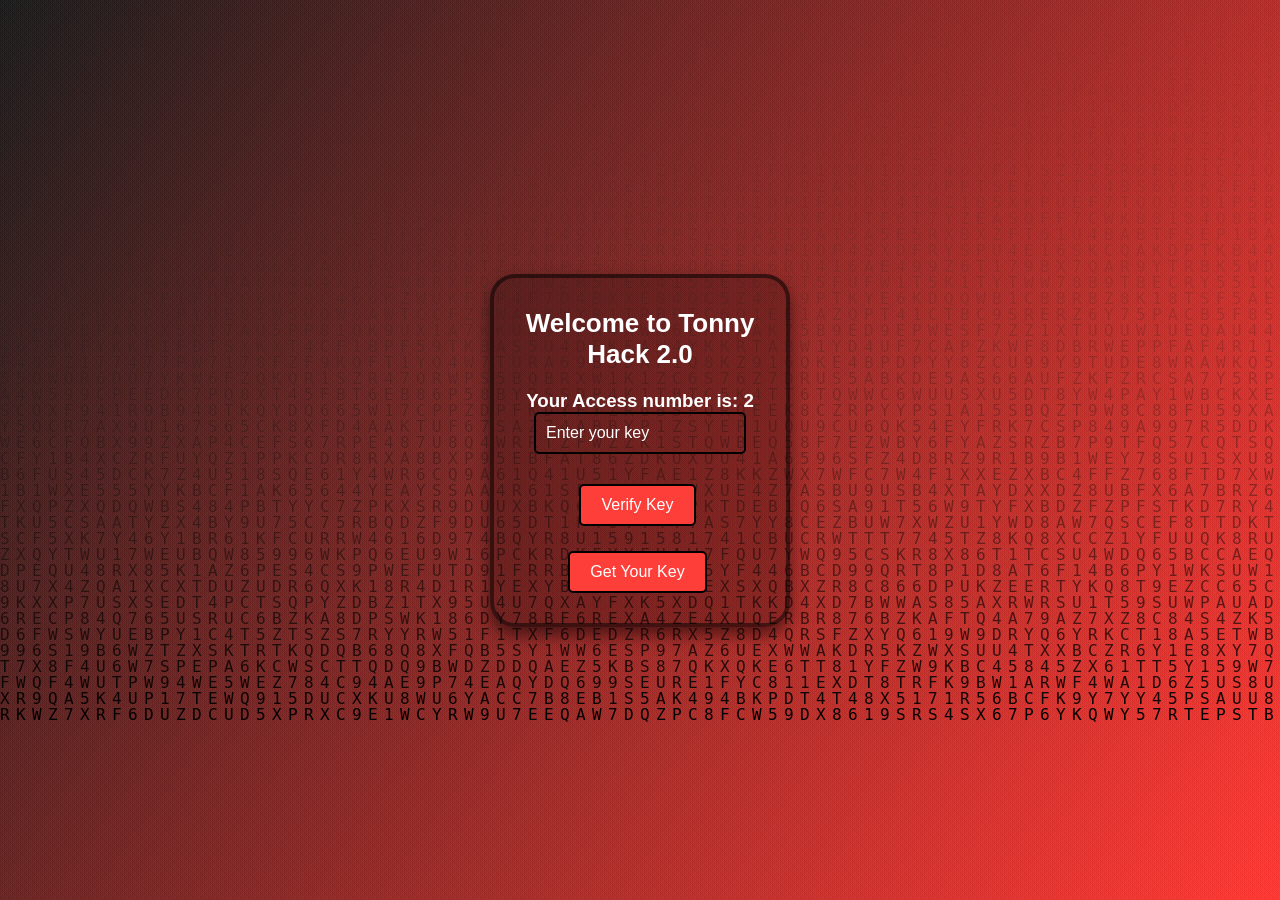
==== index.html @ 6e65ef54 "Add files via upload" ====
<!DOCTYPE html>
<html lang="en">
<head>
    <meta charset="UTF-8">
    <meta name="viewport" content="width=device-width, initial-scale=1.0">
    <title>Access Verification</title>
    <link rel="stylesheet" href="styles.css">
    <style>
      body {
    background-color:  #fe3e39;
    font-family: 'Arial', sans-serif;
    display: flex;
    justify-content: center;
    align-items: center;
    height: 100vh;
    margin: 0;
    overflow: hidden; /* Prevents scrolling */
    position: relative; /* Ensures positioning context for absolute elements */
}

.container {
    position: relative; /* Stays in front of the canvas */
    z-index: 1; /* Places it above the canvas */
    background-color: rgba(0, 0, 0, 0.2);
    padding: 30px;
    border-radius: 25px;
    box-shadow: 0 8px 16px rgba(0, 0, 0, 0.5);
    text-align: center;
    width: 300px;
    border: 4px solid rgba(0, 0, 0, 0.5);
    color: white;
}

h1 {
    font-size: 26px;
    color: white;
    margin-bottom: 20px;
}

.input-field {
    width: calc(100% - 20px);
    padding: 10px;
    margin-bottom: 20px;
    border-radius: 5px;
    color: whitesmoke;
    border: 2px solid black;
    font-size: 16px;
    background-color: rgba(0, 0, 0, 0.0);
}

input::placeholder {
  color: white;
}

.verify-button, .get-key-button {
    display: inline-block;
    padding: 10px 20px;
    font-size: 16px;
    color: #fff;
    background-color: #fe3e39;
    border: 2px solid black;
    border-radius: 5px;
    cursor: pointer;
    transition: background-color 0.3s ease;
    text-decoration: none;
    margin-top: 10px;
    margin-right: 5px;
}

.verify-button:hover, .get-key-button:hover {
    background-color: #fe3e39;
}

.message {
    margin-top: 15px;
    font-size: 16px;
    color: red;
}

.loading-animation {
    width: 40px;
    height: 40px;
    border: 5px solid rgba(255, 255, 255, 0.9);
    border-top: 5px solid #fe3e39;
    border-radius: 50%;
    margin: 20px auto;
    animation: spin 1s linear infinite;
    position: absolute;
    left: 41%;
    top: 40%;
    transform: translate(-50%, -50%);
    z-index: 2; /* In front of the container */
}

canvas {
  position: absolute;
  top: 0;
  left: 0;
  width: 100%;
  height: 100%;
  z-index: 0; /* Behind all other elements */
}

@keyframes spin {
    0% { transform: rotate(0deg); }
    100% { transform: rotate(360deg); }
}
    </style>
</head>
<body>
    <!-- The particle canvas is positioned as the background -->
    <canvas id="particleCanvas"></canvas>
   
    <div class="container">
        <h1>Welcome to Tonny Hack 2.0</h1>
        <h3><p id="random-number">Your Access number is: </p></h3>
        <input type="text" id="user-key" placeholder="Enter your key" class="input-field">
        <button onclick="verifyKey()" class="verify-button">Verify Key</button>
        <div id="loading" class="loading-animation" style="display:none;"></div>
        <p id="message" class="message"></p>
        <!-- Get Your Key Button -->
        <a href="https://t.me/Tonyhack2_bot" target="_blank" class="get-key-button">Get Your Key</a>
    </div>
    
    <script src="script.js"></script>
    <script src="nn.js"></script>
    <script>
      // script.js

// Function to get random number and save it in local storage
window.onload = function() {
    let randomNumber = localStorage.getItem('randomNumber');
    if (!randomNumber) {
        randomNumber = Math.floor(Math.random() * 41); // Generate random number between 0 to 20
        localStorage.setItem('randomNumber', randomNumber);
    }
    document.getElementById('random-number').innerText = "Your Access number is: " + randomNumber;
};

// Function to verify the key entered by the user
function verifyKey() {
    const randomNumber = localStorage.getItem('randomNumber');
    const userKey = document.getElementById('user-key').value;
    const correctKey = getKeyForNumber(randomNumber); // Function to get the correct key for the number
    const loadingElement = document.getElementById('loading');
    const messageElement = document.getElementById('message');

    // Show loading animation
    loadingElement.style.display = 'block';
    messageElement.innerText = '';
    
    setTimeout(() => {
        loadingElement.style.display = 'none'; // Hide loading animation

        // Verify the entered key
        if (userKey === correctKey) {
            messageElement.style.color = 'lightGreen';
            messageElement.innerText = 'Key Verified Successfully!';
            setTimeout(() => {
                window.location.href = 'main.html'; // Redirect to main.html after key verification
            }, 1000); // Wait 1 second before redirecting
        } else {
            messageElement.style.color = 'red';
            messageElement.innerText = 'Incorrect Key. Please try again.';
        }
    }, 1500); // Simulate loading delay of 1.5 seconds
}

// Function to generate the correct key for a given random number
function getKeyForNumber(number) {
    const keys = {
     0: "B1c2D3e4F5g6H7i8",
    1: "J9k8L7m6N5o4P3q2",
    2: "R3s4T5u6V7w8X9y0",
    3: "Z7a6B5c4D3e2F1g0",
    4: "G2h3I4j5K6l7M8n9",
    5: "O1p2Q3r4S5t6U7v8",
    6: "Y3z4A5b6C7d8E9f0",
    7: "I9k8L7m0N1o2P3q4",
    8: "Q5r4S3t2U1v0W9x8",
    9: "C0d9E8f7G6h5I4j3",
    10: "U3c2B1d0F9g8H7i6",
    11: "S9e8Z7f6G5h4I3j2",
    12: "N2o3P4q5R6s7T8u9",
    13: "D8w9X0y1Z2a3B4c5",
    14: "F5u4V3w2X1y0Z9a8",
    15: "K5l6M7n8O9p0Q1r2",
    16: "W9o8N7p6Q5r4S3t2",
    17: "M3v2U1w0X9y8Z7a6",
    18: "L1m2K3n4O5p6Q7r8",
    19: "R9s8T7u6V5w4X3y2",
    20: "E0b1C2d3F4g5H6i7",
    21: "A2b3C4d5E6f7G8h9",
    22: "H1i2J3k4L5m6N7o8",
    23: "P9q8R7s6T5u4V3w2",
    24: "X0y1Z2a3B4c5D6e7",
    25: "F9g8H7i6J5k4L3m2",
    26: "T8u7V6w5X4y3Z2a1",
    27: "R5s4T3u2V1w0X9y8",
    28: "K6l5M4n3O2p1Q0r9",
    29: "E8f7G6h5I4j3K2l1",
    30: "D1e2F3g4H5i6J7k8",
    31: "M8n9O0p1Q2r3S4t5",
    32: "Z3a2B1c0D9e8F7g6",
    33: "Y5z4A3b2C1d0E9f8",
    34: "N4o5P6q7R8s9T0u1",
    35: "Q8r7S6t5U4v3W2x1",
    36: "C2d1E0f9G8h7I6j5",
    37: "V7w6X5y4Z3a2B1c0",
    38: "H3i4J5k6L7m8N9o0",
    39: "T6u5V4w3X2y1Z0a9",
    40: "B0c1D2e3F4g5H6i7",
    41: "L8m7N6o5P4q3R2s1"
    };
    return keys[number];
}
    </script>
</body>
</html>
---- styles.css ----
/* General styles */
* {
  margin: 0;
  padding: 0;
  box-sizing: border-box;
  font-family: 'Arial', sans-serif;
}

body {
  display: flex;
  justify-content: center;
  align-items: center;
  height: 100vh;
  background: linear-gradient(135deg, #242424 0%, #fe3e39 100%);
  overflow: hidden;
}

canvas {
  position: absolute;
  top: 0;
  left: 0;
  width: 100%;
  height: 100%;
  z-index: -1; /* Behind the content */
}

.container {
  display: flex;
  flex-direction: column; /* Stacks elements vertically */
  align-items: center; /* Centers items horizontally */
  justify-content: center;
  text-align: center;
  background: rgba(0, 0, 0, 0.0); /* Black transparent background */
  padding: 50px;
  border-radius: 20px;
  box-shadow: 0 8px 32px 0 rgba(0, 0, 0, 0.0); /* Black shadow */
  backdrop-filter: blur(0px);
  animation: fadeIn 1.5s ease;
}

/* Animation keyframes */
@keyframes rgb-border-glow {
  0% {
    border-color: black;
    box-shadow: 0 0 30px black;
  }
  33% {
    border-color: black;
    box-shadow: 0 0 60px black;
  }
  66% {
    border-color: black;
    box-shadow: 0 0 30px ;
  }
  100% {
    border-color: red;
    box-shadow: 0 0 15px black;
  }
}

@keyframes spin {
  from {
    transform: rotate(0deg);
  }
  to {
    transform: rotate(360deg);
  }
}

@keyframes fadeIn {
  from {
    opacity: 0;
  }
  to {
    opacity: 1;
  }
}

/* Profile Picture Animation */
.profile-pic-wrapper {
  width: 170px;
  height: 170px;
  border-radius: 50%;
  padding: 5px;
  display: flex;
  align-items: center;
  justify-content: center;
  animation: spin 5s linear infinite, rgb-border-glow 10s linear infinite;
  border: 5px solid;
  margin: 20px auto; /* Center horizontally */
}

.profile-pic {
  width: 150px;
  height: 150px;
  border-radius: 50%;
  overflow: hidden;
}

.profile-pic img {
  width: 100%;
  height: 100%;
  object-fit: cover;
}

/* Other Styles */
.info h2 {
  font-size: 24px;
  color: #fff;
  margin-bottom: 10px;
}

.buttons {
  margin-top: 20px;
  display: flex;
  flex-direction: column;
  gap: 10px;
}

.btn {
  display: flex;
  align-items: center;
  justify-content: center;
  padding: 10px 20px;
  font-size: 16px;
  border: 2px solid black;
  border-radius: 30px;
  cursor: pointer;
  transition: transform 0.3s;
  color: white;
  width: 200px;
  margin: 2px;
  text-decoration: none; /* Remove underline from links */
  background-color: rgba(0, 0, 0, 0.4); /* Black transparent button */
}

.btn:hover {
  transform: scale(1.05); /* Slightly enlarge button on hover */
}

/* Button Specific Styles */
.instagram-btn {
  background-color: rgba(0, 0, 0, 0.4); /* Black transparent */
}

.telegram-btn {
  background-color: rgba(0, 0, 0, 0.4); /* Black transparent */
}

.register-btn {
  background-color: rgba(0, 0, 0, 0.4); /* Black transparent */
}

.goagame-btn {
  background-color: rgba(0, 0, 0, 0.4); /* Black transparent */
}

.icon {
  margin-right: 10px;
  font-size: 20px;
  }
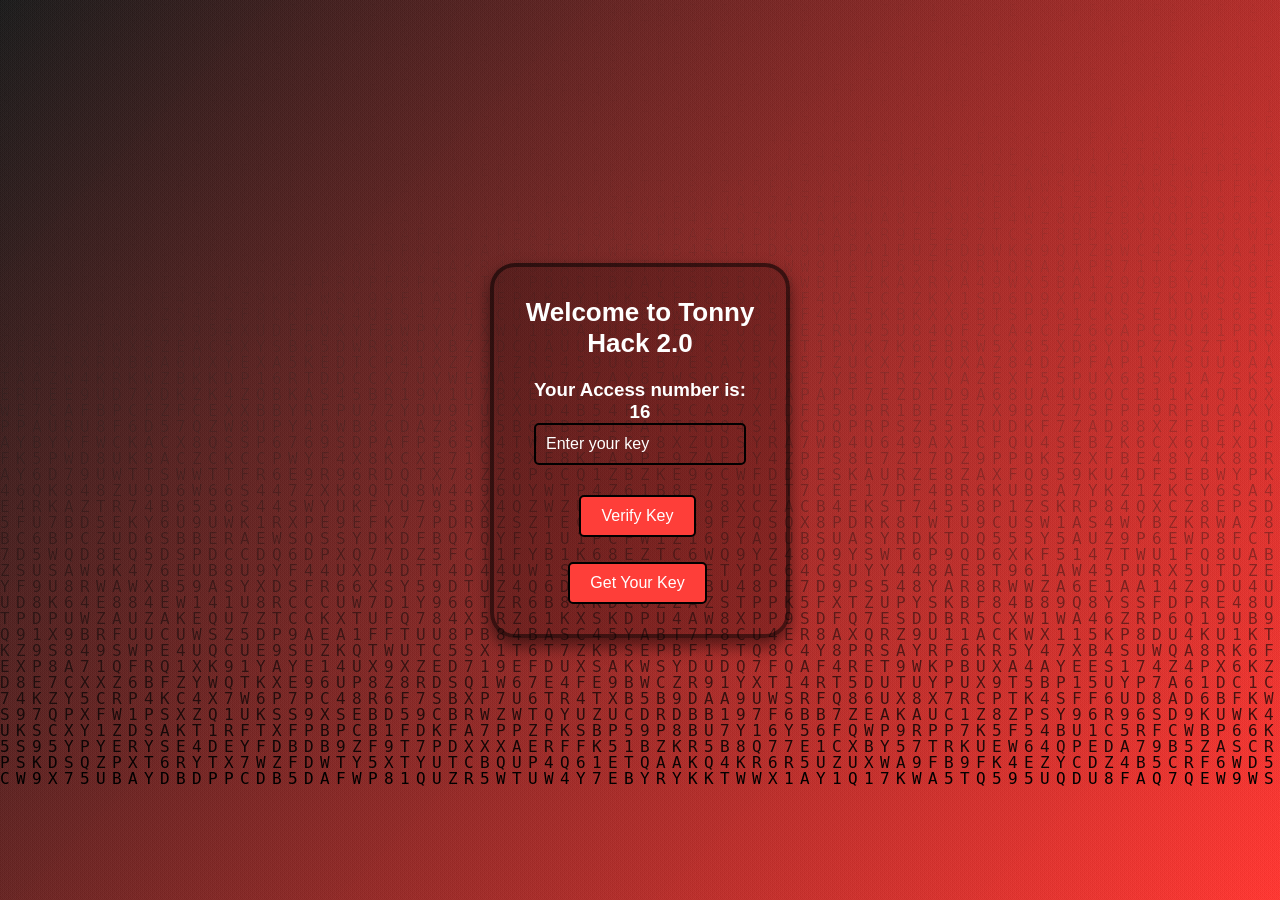
==== commit e1a0f896: "Update index.html" ====
--- a/index.html
+++ b/index.html
@@ -169,51 +169,51 @@
 // Function to generate the correct key for a given random number
 function getKeyForNumber(number) {
     const keys = {
-     0: "B1c2D3e4F5g6H7i8",
-    1: "J9k8L7m6N5o4P3q2",
-    2: "R3s4T5u6V7w8X9y0",
-    3: "Z7a6B5c4D3e2F1g0",
-    4: "G2h3I4j5K6l7M8n9",
-    5: "O1p2Q3r4S5t6U7v8",
-    6: "Y3z4A5b6C7d8E9f0",
-    7: "I9k8L7m0N1o2P3q4",
-    8: "Q5r4S3t2U1v0W9x8",
-    9: "C0d9E8f7G6h5I4j3",
-    10: "U3c2B1d0F9g8H7i6",
-    11: "S9e8Z7f6G5h4I3j2",
-    12: "N2o3P4q5R6s7T8u9",
-    13: "D8w9X0y1Z2a3B4c5",
-    14: "F5u4V3w2X1y0Z9a8",
-    15: "K5l6M7n8O9p0Q1r2",
-    16: "W9o8N7p6Q5r4S3t2",
-    17: "M3v2U1w0X9y8Z7a6",
-    18: "L1m2K3n4O5p6Q7r8",
-    19: "R9s8T7u6V5w4X3y2",
-    20: "E0b1C2d3F4g5H6i7",
-    21: "A2b3C4d5E6f7G8h9",
-    22: "H1i2J3k4L5m6N7o8",
-    23: "P9q8R7s6T5u4V3w2",
-    24: "X0y1Z2a3B4c5D6e7",
-    25: "F9g8H7i6J5k4L3m2",
-    26: "T8u7V6w5X4y3Z2a1",
-    27: "R5s4T3u2V1w0X9y8",
-    28: "K6l5M4n3O2p1Q0r9",
-    29: "E8f7G6h5I4j3K2l1",
-    30: "D1e2F3g4H5i6J7k8",
-    31: "M8n9O0p1Q2r3S4t5",
-    32: "Z3a2B1c0D9e8F7g6",
-    33: "Y5z4A3b2C1d0E9f8",
-    34: "N4o5P6q7R8s9T0u1",
-    35: "Q8r7S6t5U4v3W2x1",
-    36: "C2d1E0f9G8h7I6j5",
-    37: "V7w6X5y4Z3a2B1c0",
-    38: "H3i4J5k6L7m8N9o0",
-    39: "T6u5V4w3X2y1Z0a9",
-    40: "B0c1D2e3F4g5H6i7",
-    41: "L8m7N6o5P4q3R2s1"
+     0: "A1b2C3d4E5f6G7h8",
+    1: "B9c8D7e6F5g4H3i2",
+    2: "C3d4E5f6G7h8I9j0",
+    3: "D7e6F5g4H3i2J1k0",
+    4: "E2f3G4h5I6j7K8l9",
+    5: "F1g2H3i4J5k6L7m8",
+    6: "G3h4I5j6K7l8M9n0",
+    7: "H9i8J7k6L5m4N3o2",
+    8: "I5j4K3l2M1n0O9p8",
+    9: "J0k9L8m7N6o5P4q3",
+    10: "K3l2M1n0O9p8Q7r6",
+    11: "L9m8N7o6P5q4R3s2",
+    12: "M2n3O4p5Q6r7S8t9",
+    13: "N8o9P0q1R2s3T4u5",
+    14: "O5p4Q3r2S1t0U9v8",
+    15: "P5q6R7s8T9u0V1w2",
+    16: "Q9r8S7t6U5v4W3x2",
+    17: "R3s2T1u0V9w8X7y6",
+    18: "S1t2U3v4W5x6Y7z8",
+    19: "T9u8V7w6X5y4Z3a2",
+    20: "U0v1W2x3Y4z5A6b7",
+    21: "V2w3X4y5Z6a7B8c9",
+    22: "W1x2Y3z4A5b6C7d8",
+    23: "X9y8Z7a6B5c4D3e2",
+    24: "Y0z1A2b3C4d5E6f7",
+    25: "Z9a8B7c6D5e4F3g2",
+    26: "A8b7C6d5E4f3G2h1",
+    27: "B5c4D3e2F1g0H9i8",
+    28: "C6d5E4f3G2h1I9j8",
+    29: "D8e7F6g5H4i3J2k1",
+    30: "E1f2G3h4I5j6K7l8",
+    31: "F9g8H7i6J5k4L3m2",
+    32: "G3h2I1j0K9l8M7n6",
+    33: "H5i4J3k2L1m0N9o8",
+    34: "I7j6K5l4M3n2O1p0",
+    35: "J8k7L6m5N4o3P2q1",
+    36: "K2l1M0n9O8p7Q6r5",
+    37: "L7m6N5o4P3q2R1s0",
+    38: "M3n2O1p0Q9r8S7t6",
+    39: "N6o5P4q3R2s1T0u9",
+    40: "O9p8Q7r6S5t4U3v2",
+    41: "P8q7R6s5T4u3V2w1"
     };
     return keys[number];
 }
     </script>
 </body>
-</html>+</html>
